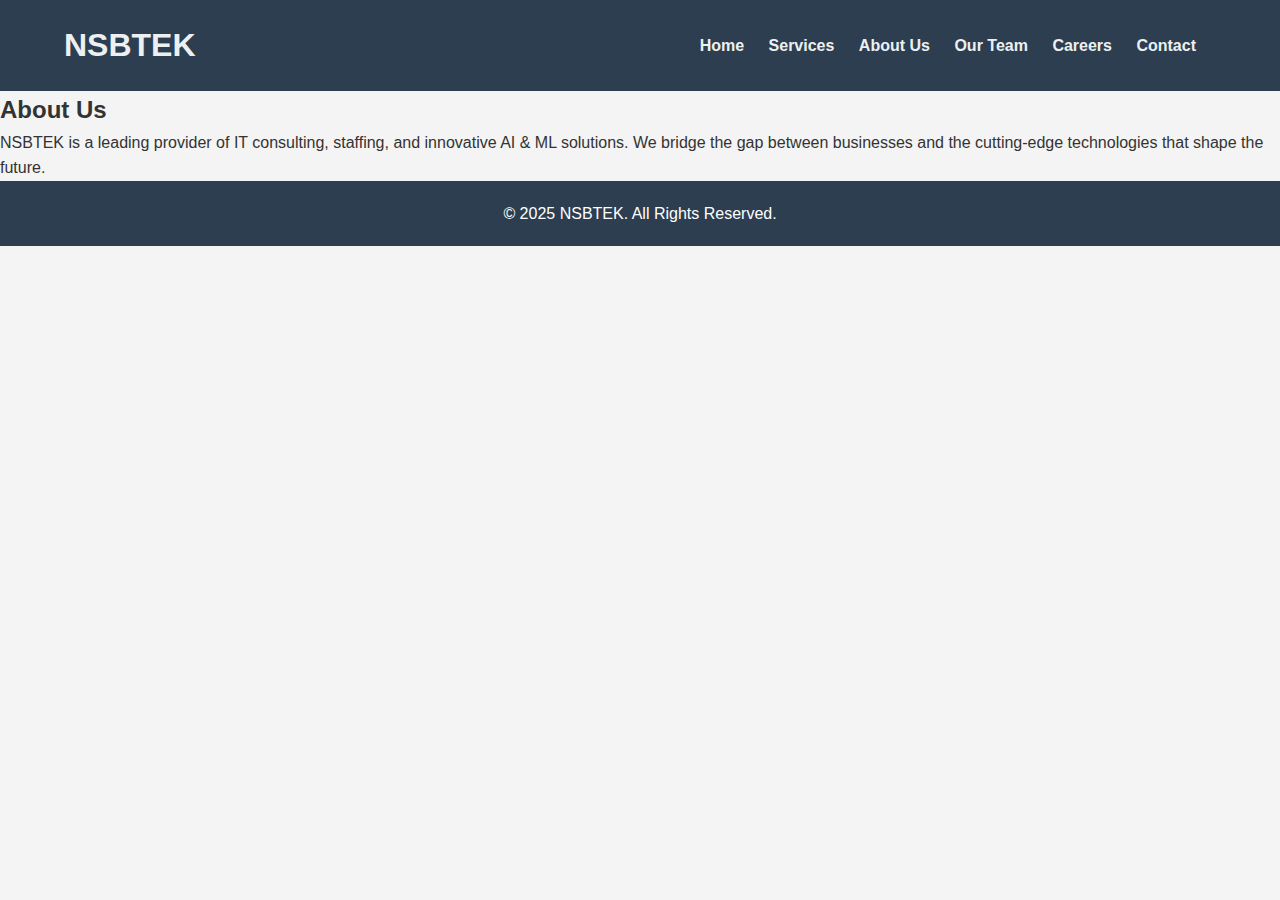
==== about.html @ 35def4d2 "Rename About.html to about.html" ====
<!DOCTYPE html>
<html lang="en">
<head>
    <meta charset="UTF-8">
    <meta name="viewport" content="width=device-width, initial-scale=1.0">
    <meta http-equiv="X-UA-Compatible" content="ie=edge">
    <title>NSBTEK - About</title>
    <link rel="stylesheet" href="styles.css">
</head>
<body>

<!-- Navigation Bar -->
<header>
    <div class="container">
        <h1 class="logo">NSBTEK</h1>
        <nav>
            <ul>
                <li><a href="index.html">Home</a></li>
                <li><a href="services.html">Services</a></li>
                <li><a href="about.html">About Us</a></li>
                <li><a href="team.html">Our Team</a></li>
                <li><a href="careers.html">Careers</a></li>
                <li><a href="contact.html">Contact</a></li>
            </ul>
        </nav>
    </div>
</header>

<!-- About Section -->
<section class="about">
    <div class="container">
        <h2>About Us</h2>
        <p>NSBTEK is a leading provider of IT consulting, staffing, and innovative AI & ML solutions. We bridge the gap between businesses and the cutting-edge technologies that shape the future.</p>
    </div>
</section>

<!-- Footer -->
<footer>
    <div class="container">
        <p>&copy; 2025 NSBTEK. All Rights Reserved.</p>
    </div>
</footer>

</body>
</html>
---- styles.css ----
/* Global styles */
* {
    margin: 0;
    padding: 0;
    box-sizing: border-box;
}

body {
    font-family: 'Arial', sans-serif;
    line-height: 1.6;
    background-color: #f4f4f4;
    color: #333;
}

/* Header styles (visible on all pages) */
header {
    background-color: #2c3e50;
    color: #fff;
    padding: 20px 0;
}

header .container {
    display: flex;
    justify-content: space-between;
    align-items: center;
    width: 90%;
    margin: 0 auto;
}

header .logo {
    font-size: 2rem;
    font-weight: bold;
    color: #ecf0f1;
}

nav ul {
    list-style: none;
}

nav ul li {
    display: inline-block;
    margin-right: 20px;
}

nav ul li a {
    color: #ecf0f1;
    text-decoration: none;
    font-size: 1rem;
    font-weight: 600;
}

/* Hero Section */
.hero {
    background: linear-gradient(135deg, #1e2a47, #2c3e50);
    color: #fff;
    padding: 80px 0;
    text-align: center;
}

.hero .hero-content {
    max-width: 600px;
    margin: 0 auto;
}

.hero h2 {
    font-size: 3rem;
    margin-bottom: 20px;
}

.hero p {
    font-size: 1.2rem;
    margin-bottom: 30px;
}

.cta-btn {
    background-color: #3498db;
    color: white;
    padding: 10px 20px;
    border: none;
    text-decoration: none;
    font-weight: bold;
    font-size: 1.1rem;
    border-radius: 5px;
    transition: background-color 0.3s;
}

.cta-btn:hover {
    background-color: #2980b9;
}

/* Services Section */
.services {
    background-color: #ecf0f1;
    padding: 50px 0;
    text-align: center;
}

.services h2 {
    margin-bottom: 30px;
    font-size: 2rem;
}

.service-cards {
    display: flex;
    justify-content: center;
    gap: 30px;
}

.service-card {
    background-color: white;
    padding: 20px;
    width: 30%;
    box-shadow: 0 4px 8px rgba(0, 0, 0, 0.1);
    border-radius: 8px;
    transition: transform 0.3s ease;
}

.service-card:hover {
    transform: scale(1.05);
}

.service-card h3 {
    font-size: 1.5rem;
    margin-bottom: 15px;
}

.service-card p {
    font-size: 1rem;
    color: #555;
}

/* Footer */
footer {
    background-color: #2c3e50;
    color: #fff;
    padding: 20px 0;
    text-align: center;
}

footer p {
    font-size: 1rem;
}
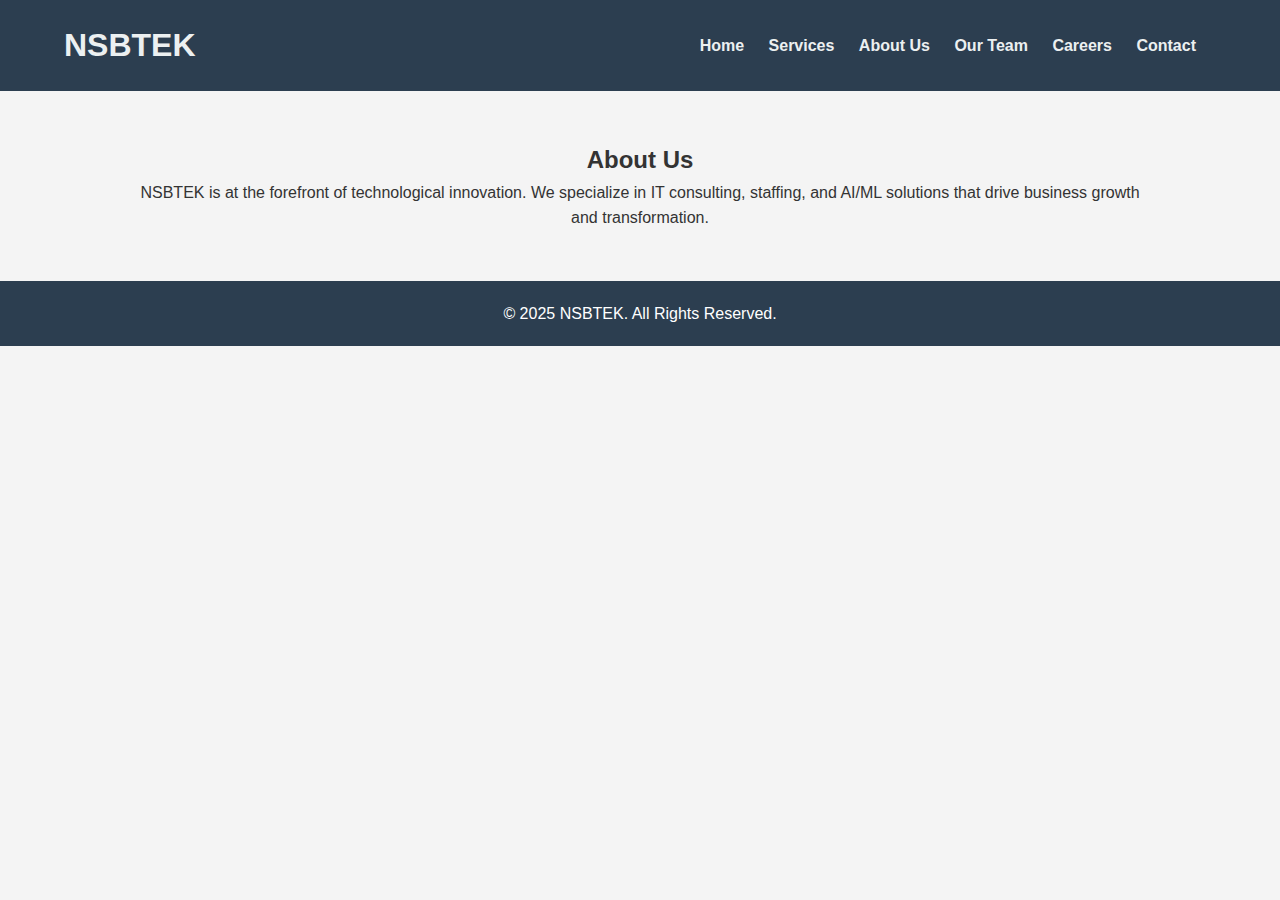
==== commit a9024217: "Update about.html" ====
--- a/about.html
+++ b/about.html
@@ -3,19 +3,18 @@
 <head>
     <meta charset="UTF-8">
     <meta name="viewport" content="width=device-width, initial-scale=1.0">
-    <meta http-equiv="X-UA-Compatible" content="ie=edge">
-    <title>NSBTEK - About</title>
+    <title>NSBTEK - About Us</title>
     <link rel="stylesheet" href="styles.css">
 </head>
 <body>
 
-<!-- Navigation Bar -->
+<!-- Header -->
 <header>
     <div class="container">
         <h1 class="logo">NSBTEK</h1>
         <nav>
             <ul>
-                <li><a href="index.html">Home</a></li>
+                <li><a href="home.html">Home</a></li>
                 <li><a href="services.html">Services</a></li>
                 <li><a href="about.html">About Us</a></li>
                 <li><a href="team.html">Our Team</a></li>
@@ -26,11 +25,11 @@
     </div>
 </header>
 
-<!-- About Section -->
+<!-- About Us Section -->
 <section class="about">
     <div class="container">
         <h2>About Us</h2>
-        <p>NSBTEK is a leading provider of IT consulting, staffing, and innovative AI & ML solutions. We bridge the gap between businesses and the cutting-edge technologies that shape the future.</p>
+        <p>NSBTEK is at the forefront of technological innovation. We specialize in IT consulting, staffing, and AI/ML solutions that drive business growth and transformation.</p>
     </div>
 </section>
 
--- a/styles.css
+++ b/styles.css
@@ -12,7 +12,7 @@
     color: #333;
 }
 
-/* Header styles (visible on all pages) */
+/* Header styles */
 header {
     background-color: #2c3e50;
     color: #fff;
@@ -49,84 +49,41 @@
     font-weight: 600;
 }
 
-/* Hero Section */
-.hero {
-    background: linear-gradient(135deg, #1e2a47, #2c3e50);
-    color: #fff;
-    padding: 80px 0;
+/* Main Section Styles */
+section {
+    padding: 50px 0;
+}
+
+.container {
+    width: 80%;
+    margin: 0 auto;
     text-align: center;
 }
 
-.hero .hero-content {
-    max-width: 600px;
-    margin: 0 auto;
+/* Contact and Careers Forms */
+form input,
+form textarea {
+    width: 100%;
+    padding: 10px;
+    margin-bottom: 10px;
+    border: 1px solid #ccc;
+    border-radius: 5px;
+    font-size: 1rem;
 }
 
-.hero h2 {
-    font-size: 3rem;
-    margin-bottom: 20px;
-}
-
-.hero p {
-    font-size: 1.2rem;
-    margin-bottom: 30px;
-}
-
-.cta-btn {
+form button {
     background-color: #3498db;
     color: white;
     padding: 10px 20px;
     border: none;
-    text-decoration: none;
     font-weight: bold;
     font-size: 1.1rem;
     border-radius: 5px;
-    transition: background-color 0.3s;
+    cursor: pointer;
 }
 
-.cta-btn:hover {
+form button:hover {
     background-color: #2980b9;
-}
-
-/* Services Section */
-.services {
-    background-color: #ecf0f1;
-    padding: 50px 0;
-    text-align: center;
-}
-
-.services h2 {
-    margin-bottom: 30px;
-    font-size: 2rem;
-}
-
-.service-cards {
-    display: flex;
-    justify-content: center;
-    gap: 30px;
-}
-
-.service-card {
-    background-color: white;
-    padding: 20px;
-    width: 30%;
-    box-shadow: 0 4px 8px rgba(0, 0, 0, 0.1);
-    border-radius: 8px;
-    transition: transform 0.3s ease;
-}
-
-.service-card:hover {
-    transform: scale(1.05);
-}
-
-.service-card h3 {
-    font-size: 1.5rem;
-    margin-bottom: 15px;
-}
-
-.service-card p {
-    font-size: 1rem;
-    color: #555;
 }
 
 /* Footer */
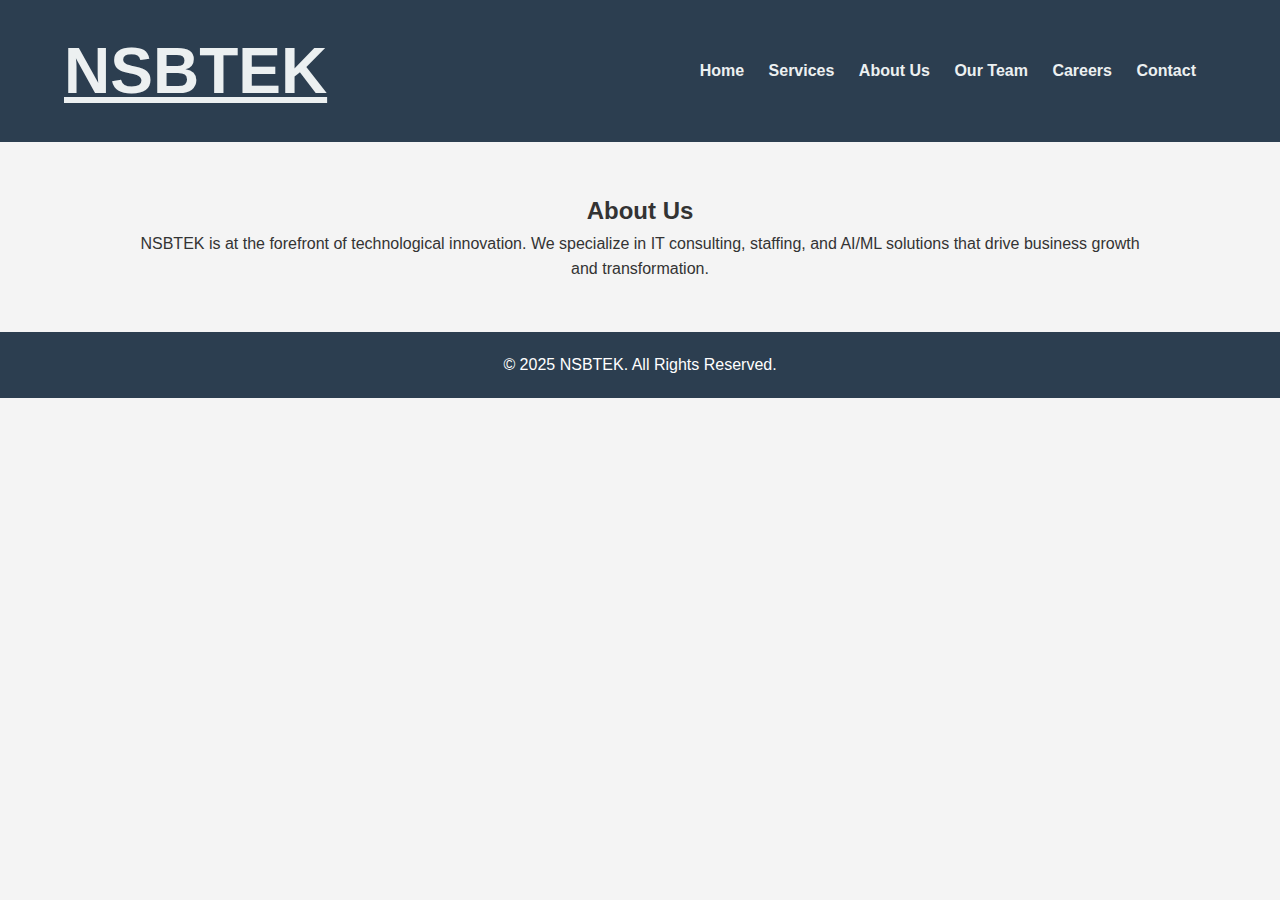
==== commit 144dd360: "Update about.html" ====
--- a/about.html
+++ b/about.html
@@ -11,7 +11,10 @@
 <!-- Header -->
 <header>
     <div class="container">
-        <h1 class="logo">NSBTEK</h1>
+        <!-- Make the logo clickable -->
+        <a href="home.html" class="logo">
+            <h1>NSBTEK</h1>
+        </a>
         <nav>
             <ul>
                 <li><a href="home.html">Home</a></li>
@@ -24,6 +27,7 @@
         </nav>
     </div>
 </header>
+
 
 <!-- About Us Section -->
 <section class="about">
